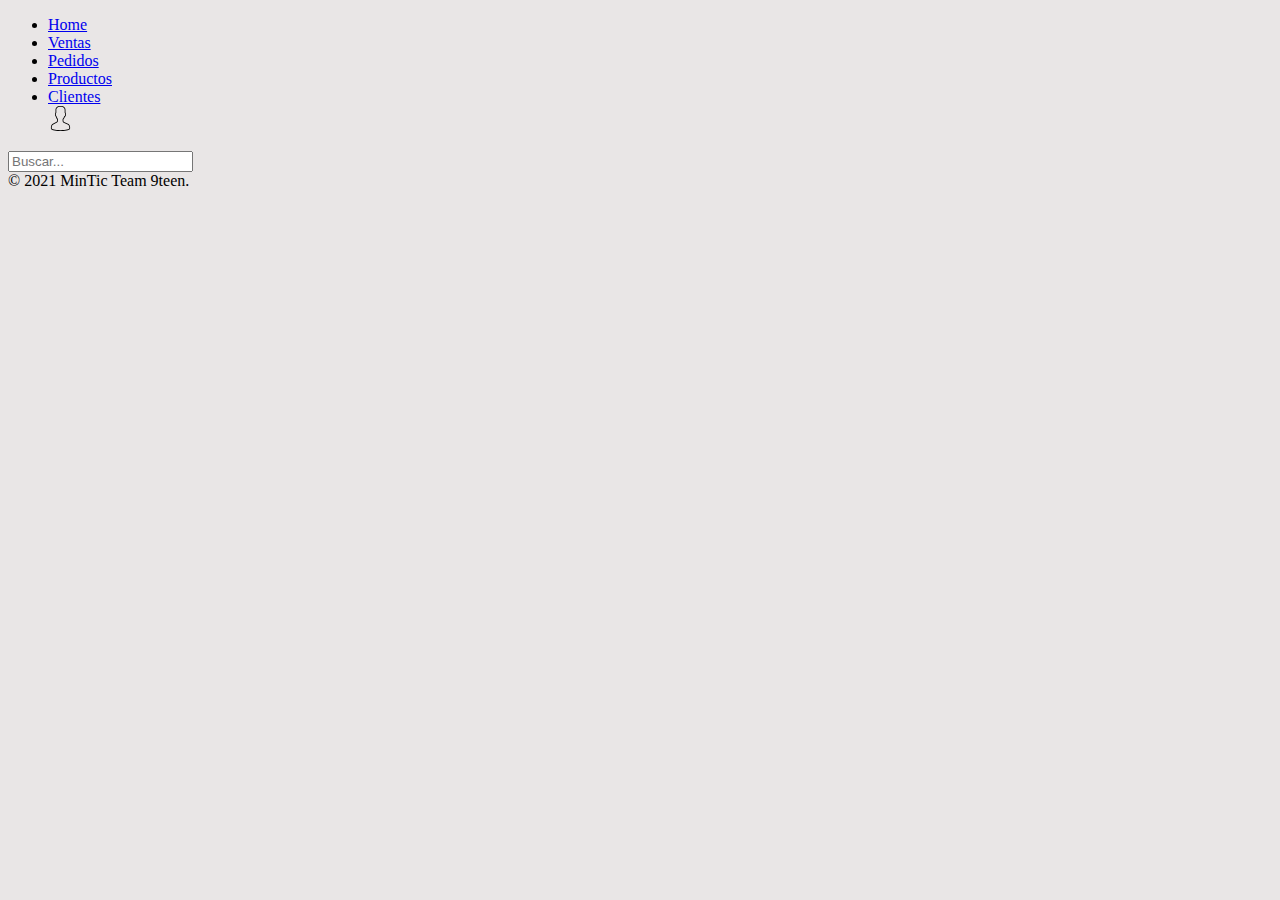
==== Sprint2/index.html @ 1f2bc6be "Merge pull request #5 from faustodvillalobos/main" ====
<!DOCTYPE html>
<html lang="es">
<head>
    <meta charset="UTF-8">
    <meta http-equiv="X-UA-Compatible" content="IE=edge">
    <meta name="viewport" content="width=device-width, initial-scale=1.0">
    <link href="https://cdn.jsdelivr.net/npm/bootstrap@5.1.1/dist/css/bootstrap.min.css" rel="stylesheet" integrity="sha384-F3w7mX95PdgyTmZZMECAngseQB83DfGTowi0iMjiWaeVhAn4FJkqJByhZMI3AhiU" crossorigin="anonymous">
    <script src="https://cdn.jsdelivr.net/npm/bootstrap@5.1.1/dist/js/bootstrap.bundle.min.js" integrity="sha384-/bQdsTh/da6pkI1MST/rWKFNjaCP5gBSY4sEBT38Q/9RBh9AH40zEOg7Hlq2THRZ" crossorigin="anonymous"></script>
    <script src="https://cdn.jsdelivr.net/npm/@popperjs/core@2.9.3/dist/umd/popper.min.js" integrity="sha384-W8fXfP3gkOKtndU4JGtKDvXbO53Wy8SZCQHczT5FMiiqmQfUpWbYdTil/SxwZgAN" crossorigin="anonymous"></script>
    <script src="https://cdn.jsdelivr.net/npm/bootstrap@5.1.1/dist/js/bootstrap.min.js" integrity="sha384-skAcpIdS7UcVUC05LJ9Dxay8AXcDYfBJqt1CJ85S/CFujBsIzCIv+l9liuYLaMQ/" crossorigin="anonymous"></script>
    <link rel="stylesheet" type="text/css" href="css/style.css">
    <title>MarketPlace</title>
</head>
<body>
    <header>
        <div class=" bg-dark text-white">
          <div class="container">
            <div class=" align-content-end justify-content-end justify-content-end">
              <ul class="nav col-12 col-lg-auto my-2 justify-content-end my-md-0 text-small">
                <li>
                  <a href="#" class="nav-link text-secondary">                    
                    <font style="vertical-align: inherit;">
                    <font style="vertical-align: inherit;">
                    Home
                  </font>
                  </font>
                </a>
                </li>
                <li>
                  <a href="#" class="nav-link text-white">
                    <font style="vertical-align: inherit;"><font style="vertical-align: inherit;">
                    Ventas  
                  </font></font></a>
                </li>
                <li>
                  <a href="#" class="nav-link text-white">
                    <font style="vertical-align: inherit;"><font style="vertical-align: inherit;">
                    Pedidos
                  </font></font></a>
                </li>
                <li>
                  <a href="#" class="nav-link text-white">
                    <font style="vertical-align: inherit;"><font style="vertical-align: inherit;">
                    Productos
                  </font></font></a>
                </li>
                <li>
                  <a href="#" class="nav-link text-white">
                    <font style="vertical-align: inherit;"><font style="vertical-align: inherit;">
                    Clientes
                  </font></font></a>
                </li>
                <div class=" btn btn-lg btn-dark">
                  <a class="btn btn-light text-dark me-2" href="inicioSesionAdmVend.html" ><img src="img/149086-essential-set/svg/user.svg" width="25" height="25" >                   
                  </a>                 
                </div>                 
                </div>
              </ul>
            </div>
        </div>
        <div class="px-3 py-2 border-bottom mb-3">
          <div class="container d-flex flex-wrap justify-content-md-start">
            <form class="col-12 col-lg-auto mb-2 mb-lg-0 me-lg-auto">
              <input type="search" class="form-control" placeholder="Buscar..." aria-label="Buscar">
            </form>
          </div>
        </div>
      </header>
      <div class="row">
        <div class="col-md-12">  
          <footer class="d-flex flex-wrap justify-content-center align-items-center 
            <div class="d-flex align-items-center">
            <span class="text-muted"><font style="vertical-align: inherit;"><font style="vertical-align: inherit;">© 2021 MinTic Team 9teen.</font></font></span>
            </div>
          </footer>
        </div> 
      </div>   
</body>
</html>
---- Sprint2/css/style.css ----
.text-center{
    position: absolute;
    top: 50%;
    left: 50%;
    transform: translate(-50%, -50%);
    background-color:rgb(233, 230, 230);
  }

body{
    background-color:rgb(233, 230, 230);
}

.verticalLine { 
  border-left: thick solid rgb(32, 31, 31); 
}

text-muted{
  justify-content: center;
}
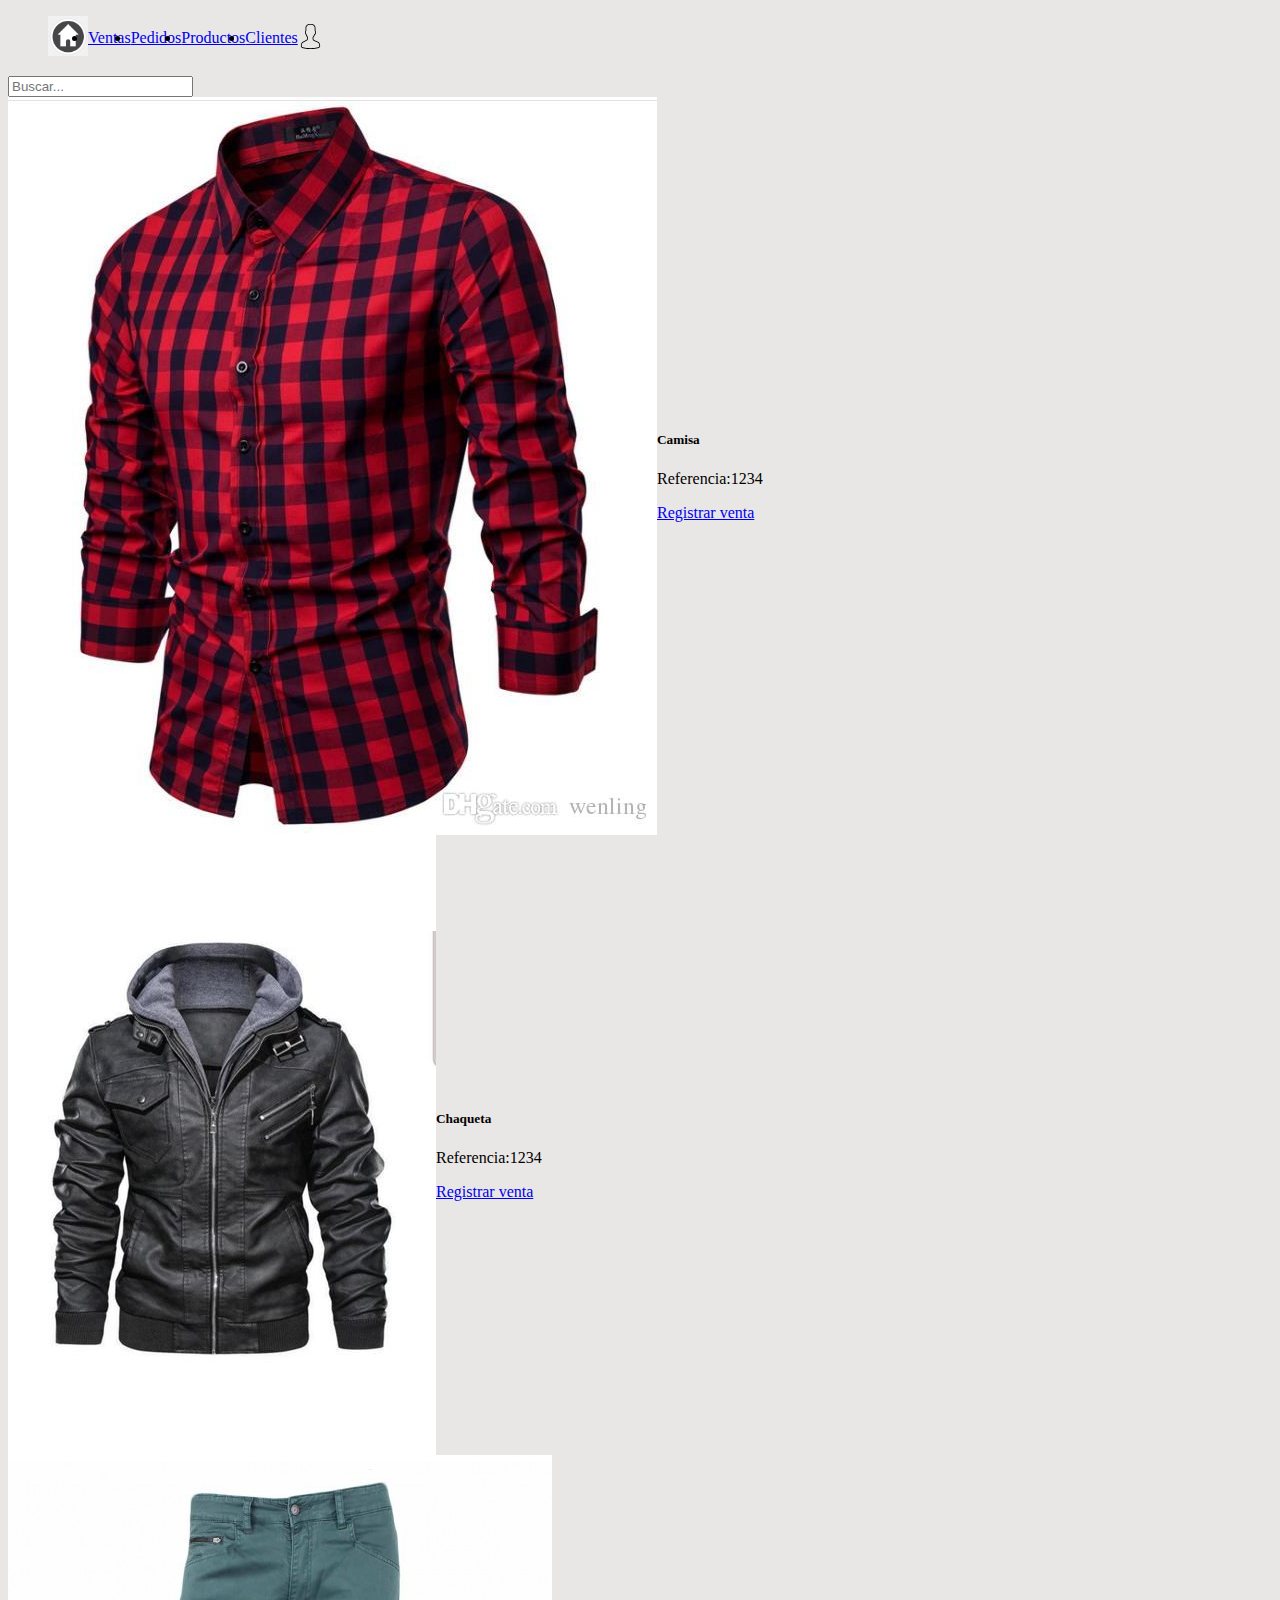
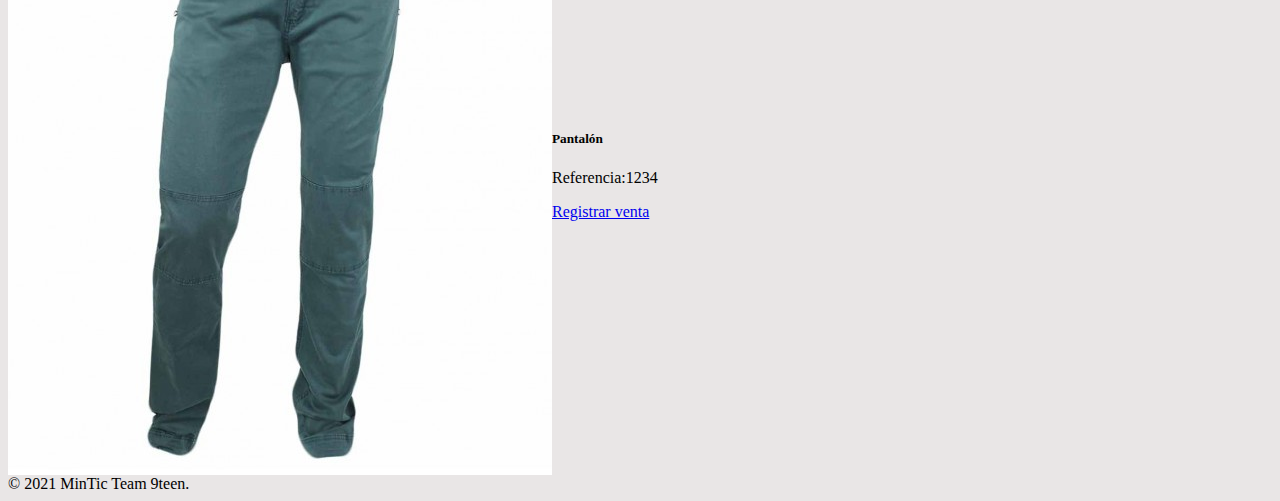
==== commit 40aabb5d: "adición imágenes" ====
--- a/Sprint2/index.html
+++ b/Sprint2/index.html
@@ -14,56 +14,74 @@
 <body>
     <header>
         <div class=" bg-dark text-white">
-          <div class="container">
-            <div class=" align-content-end justify-content-end justify-content-end">
-              <ul class="nav col-12 col-lg-auto my-2 justify-content-end my-md-0 text-small">
-                <li>
-                  <a href="#" class="nav-link text-secondary">                    
-                    <font style="vertical-align: inherit;">
-                    <font style="vertical-align: inherit;">
-                    Home
-                  </font>
-                  </font>
-                </a>
-                </li>
-                <li>
-                  <a href="#" class="nav-link text-white">
-                    <font style="vertical-align: inherit;"><font style="vertical-align: inherit;">
-                    Ventas  
-                  </font></font></a>
-                </li>
-                <li>
-                  <a href="#" class="nav-link text-white">
-                    <font style="vertical-align: inherit;"><font style="vertical-align: inherit;">
-                    Pedidos
-                  </font></font></a>
-                </li>
-                <li>
-                  <a href="#" class="nav-link text-white">
-                    <font style="vertical-align: inherit;"><font style="vertical-align: inherit;">
-                    Productos
-                  </font></font></a>
-                </li>
-                <li>
-                  <a href="#" class="nav-link text-white">
-                    <font style="vertical-align: inherit;"><font style="vertical-align: inherit;">
-                    Clientes
-                  </font></font></a>
-                </li>
-                <div class=" btn btn-lg btn-dark">
-                  <a class="btn btn-light text-dark me-2" href="inicioSesionAdmVend.html" ><img src="img/149086-essential-set/svg/user.svg" width="25" height="25" >                   
-                  </a>                 
-                </div>                 
-                </div>
+          <div class="container align-content-end justify-content-end">
+            <ul class="nav col-12 col-lg-auto my-2 justify-content-end my-md-0 text-small">
+              <div class="btn btn-lg btn-dark">
+                <a  href="index.html" ><img src="img/Iconos/home.png" width="40" height="40" class=rounded >                   
+                </a>                 
+              </div>
+              <li>
+                <a href="ventas.html" class="nav-link text-white">
+                  <font style="vertical-align: inherit;"><font style="vertical-align: inherit;">
+                  Ventas  
+                </font></font></a>
+              </li>
+              <li>
+                <a href="#" class="nav-link text-white">
+                  <font style="vertical-align: inherit;"><font style="vertical-align: inherit;">
+                  Pedidos
+                </font></font></a>
+              </li>
+              <li>
+                <a href="#" class="nav-link text-white">
+                  <font style="vertical-align: inherit;"><font style="vertical-align: inherit;">
+                  Productos
+                </font></font></a>
+              </li>
+              <li>
+                <a href="clientes.html" class="nav-link text-white">
+                  <font style="vertical-align: inherit;"><font style="vertical-align: inherit;">
+                  Clientes
+                </font></font></a>
+              </li>
+              <div class="btn btn-lg btn-dark">
+                <a class="btn btn-light text-dark me-2" href="inicioSesionAdmVend.html" ><img src="img/149086-essential-set/svg/user.svg" width="25" height="25" >                   
+                </a>                 
+              </div>
+
               </ul>
             </div>
         </div>
         <div class="px-3 py-2 border-bottom mb-3">
-          <div class="container d-flex flex-wrap justify-content-md-start">
-            <form class="col-12 col-lg-auto mb-2 mb-lg-0 me-lg-auto">
-              <input type="search" class="form-control" placeholder="Buscar..." aria-label="Buscar">
-            </form>
+          <div class="container d-flex flex-wrap justify-content-md-start">          
+            <input type="search" class="mark-filter col-6" placeholder="Buscar...">
+              <br>          
           </div>
+          <div class="card" style="width: 18rem;">
+            <img src="img/productos/camisa.jpg" class="card-img-top" alt="...">
+            <div class="card-body">
+              <h5 class="card-title">Camisa</h5>
+              <p class="card-text">Referencia:1234</p>
+              <a href="#" class="btn btn-primary">Registrar venta</a>
+            </div>
+          </div>
+          <div class="card" style="width: 18rem;">
+            <img src="img/productos/chaqueta.jpg" class="card-img-top" alt="...">
+            <div class="card-body">
+              <h5 class="card-title">Chaqueta</h5>
+              <p class="card-text">Referencia:1234</p>
+              <a href="#" class="btn btn-primary">Registrar venta</a>
+            </div>
+          </div>
+          <div class="card" style="width: 18rem;">
+            <img src="img/productos/pantalon.jpg" class="card-img-top" alt="...">
+            <div class="card-body">
+              <h5 class="card-title">Pantalón</h5>
+              <p class="card-text">Referencia:1234</p>
+              <a href="#" class="btn btn-primary">Registrar venta</a>
+            </div>
+          </div>
+         
         </div>
       </header>
       <div class="row">
--- a/Sprint2/css/style.css
+++ b/Sprint2/css/style.css
@@ -16,4 +16,8 @@
 
 text-muted{
   justify-content: center;
+}
+.nav, .card{
+  display: flex;
+   align-items: center;
 }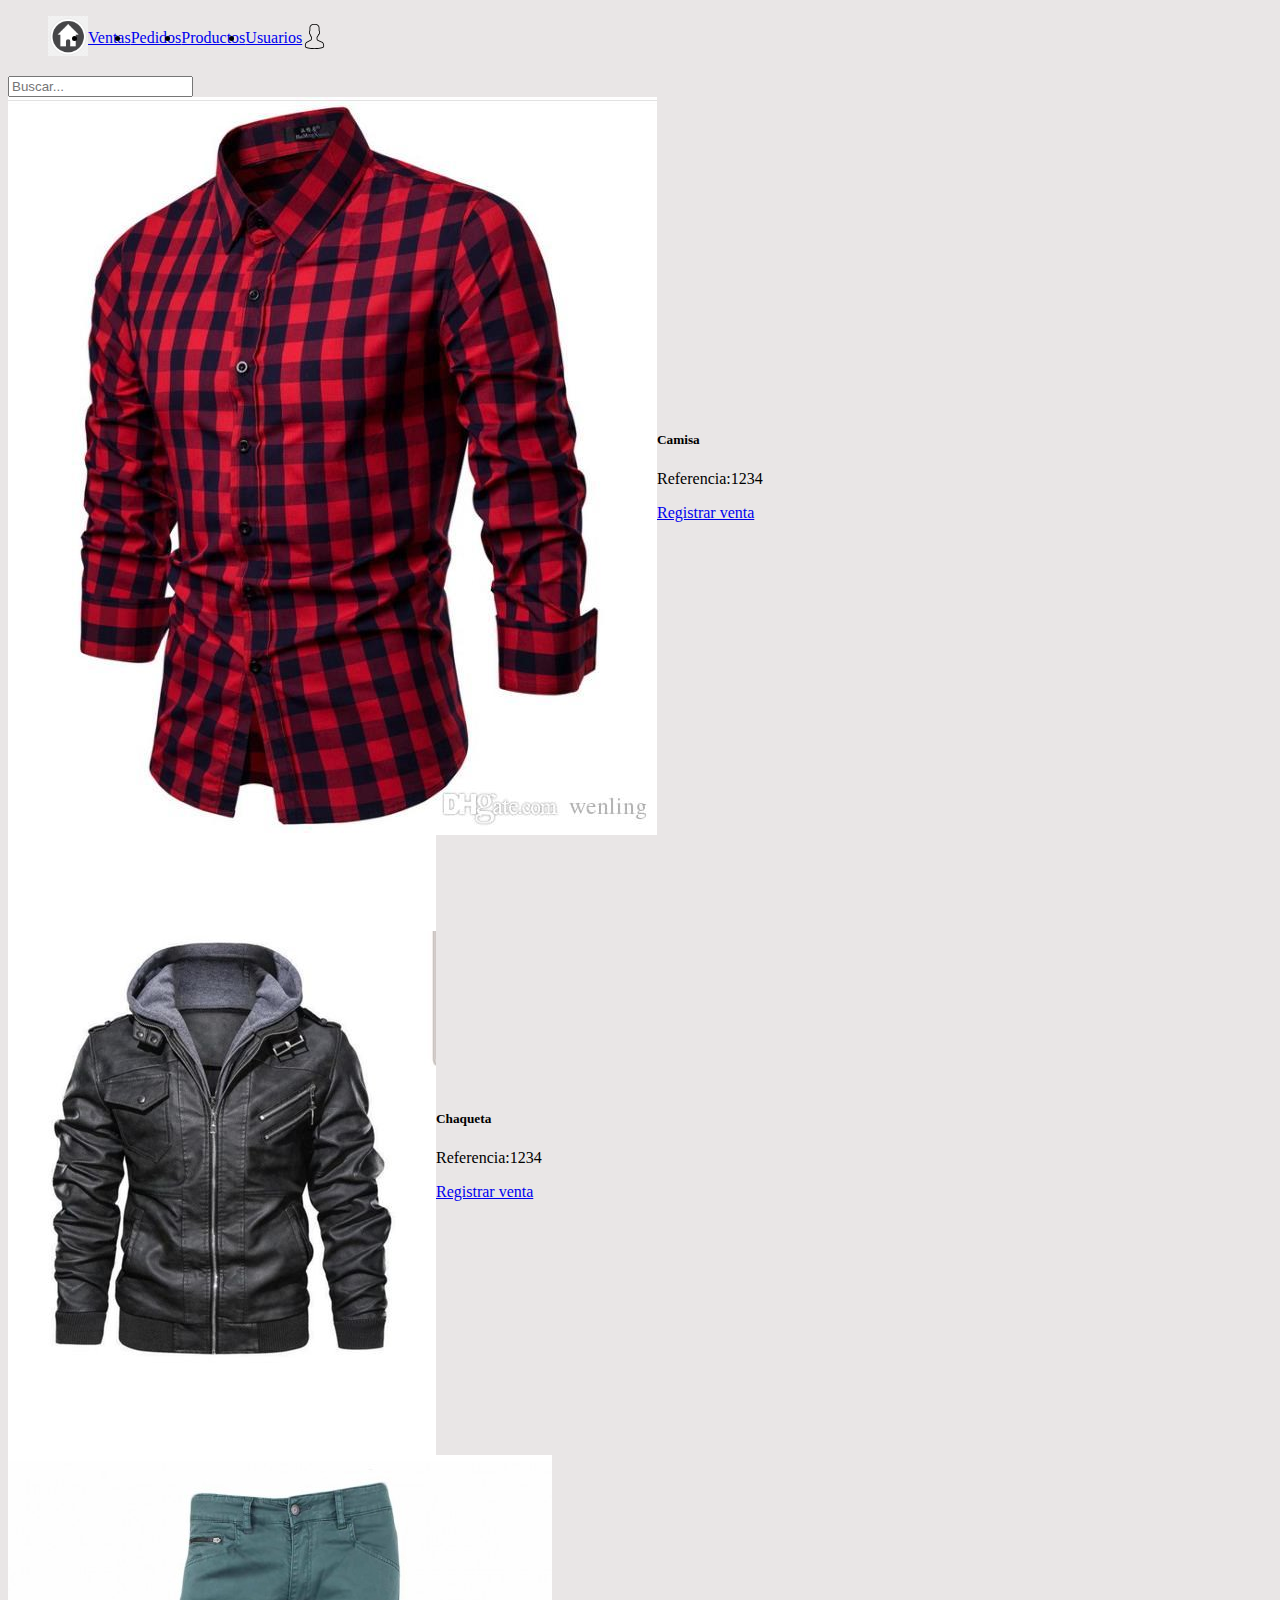
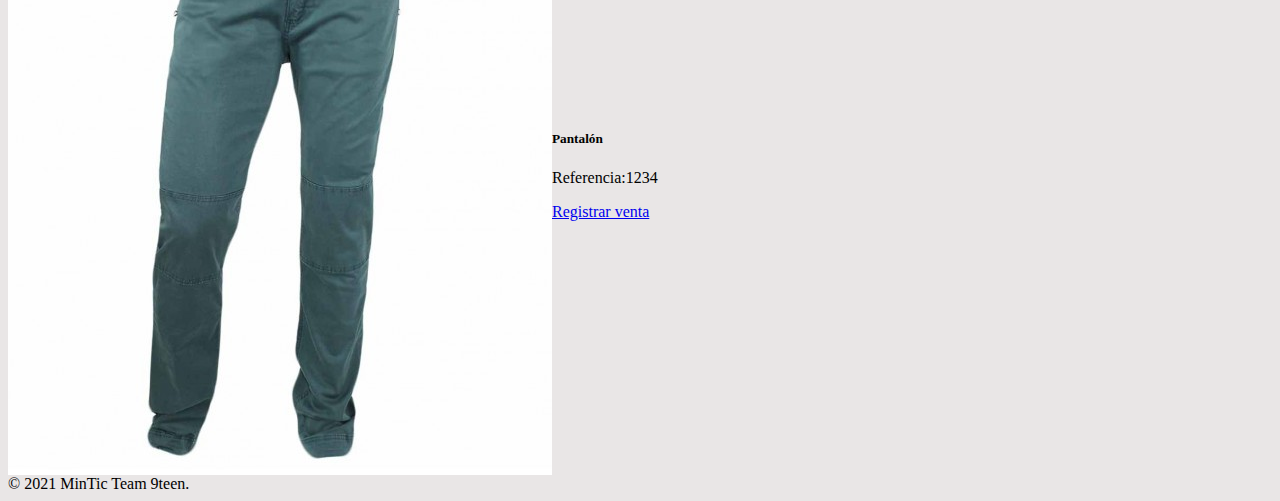
==== commit bfb8b806: "Pestaña usuarios" ====
--- a/Sprint2/index.html
+++ b/Sprint2/index.html
@@ -27,21 +27,21 @@
                 </font></font></a>
               </li>
               <li>
-                <a href="#" class="nav-link text-white">
+                <a href="#" class="nav-link text-muted">
                   <font style="vertical-align: inherit;"><font style="vertical-align: inherit;">
                   Pedidos
                 </font></font></a>
               </li>
               <li>
-                <a href="#" class="nav-link text-white">
+                <a href="productos.html" class="nav-link text-white">
                   <font style="vertical-align: inherit;"><font style="vertical-align: inherit;">
                   Productos
                 </font></font></a>
               </li>
               <li>
-                <a href="clientes.html" class="nav-link text-white">
+                <a href="usuarios.html" class="nav-link text-white">
                   <font style="vertical-align: inherit;"><font style="vertical-align: inherit;">
-                  Clientes
+                  Usuarios
                 </font></font></a>
               </li>
               <div class="btn btn-lg btn-dark">
@@ -86,9 +86,9 @@
       </header>
       <div class="row">
         <div class="col-md-12">  
-          <footer class="d-flex flex-wrap justify-content-center align-items-center 
+          <footer class="d-flex flex-wrap justify-content-center align-items-center">
             <div class="d-flex align-items-center">
-            <span class="text-muted"><font style="vertical-align: inherit;"><font style="vertical-align: inherit;">© 2021 MinTic Team 9teen.</font></font></span>
+            <span class="text-muted">© 2021 MinTic Team 9teen.</span>
             </div>
           </footer>
         </div> 
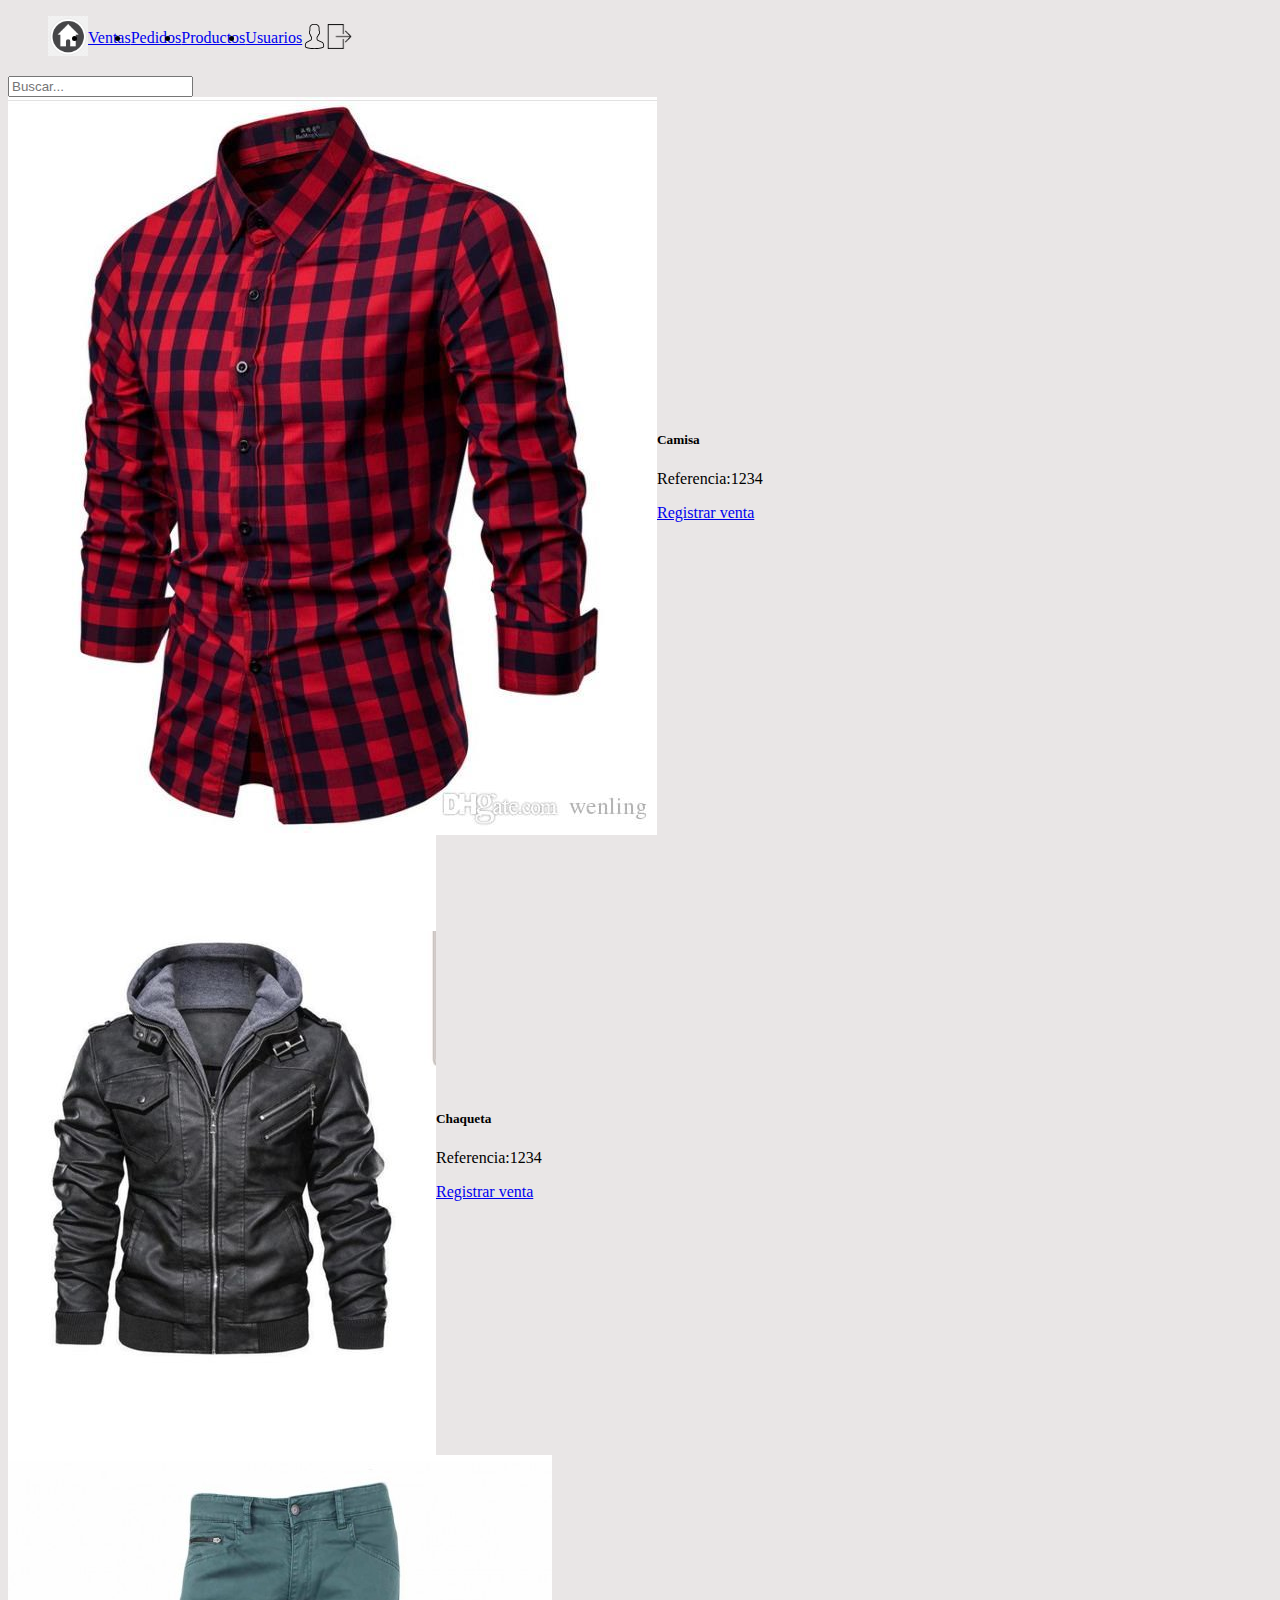
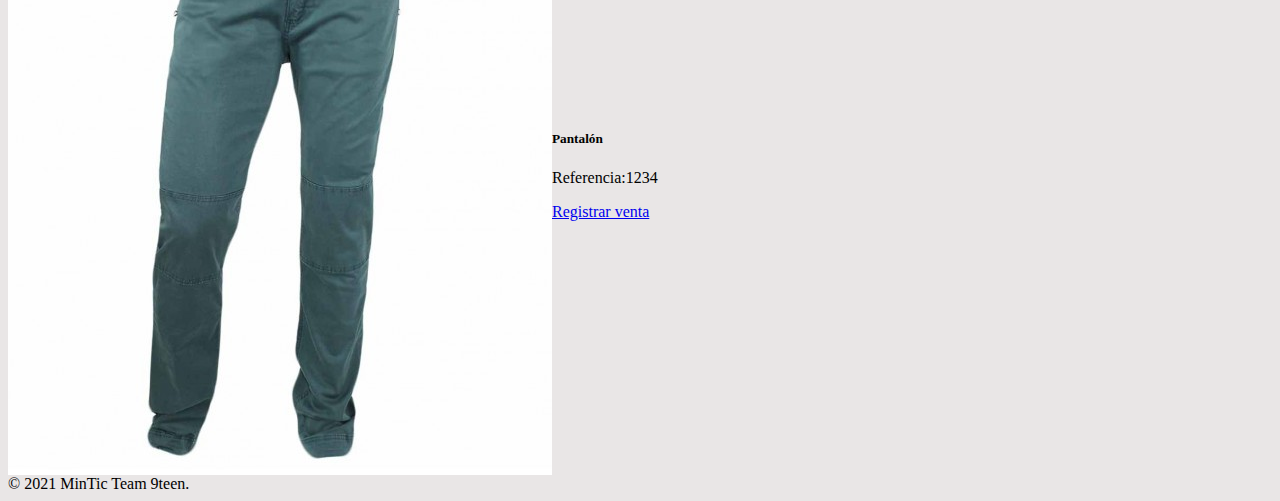
==== commit ca0f901b: "exit" ====
--- a/Sprint2/index.html
+++ b/Sprint2/index.html
@@ -48,6 +48,10 @@
                 <a class="btn btn-light text-dark me-2" href="inicioSesionAdmVend.html" ><img src="img/149086-essential-set/svg/user.svg" width="25" height="25" >                   
                 </a>                 
               </div>
+              <div class="btn btn-lg btn-dark">
+                <a class="btn btn-light text-dark me-2" href="https://www.youtube.com/watch?v=dQw4w9WgXcQ" ><img src="img/149086-essential-set/png/exit.png" width="25" height="25" >                   
+                </a>                 
+              </div>
 
               </ul>
             </div>
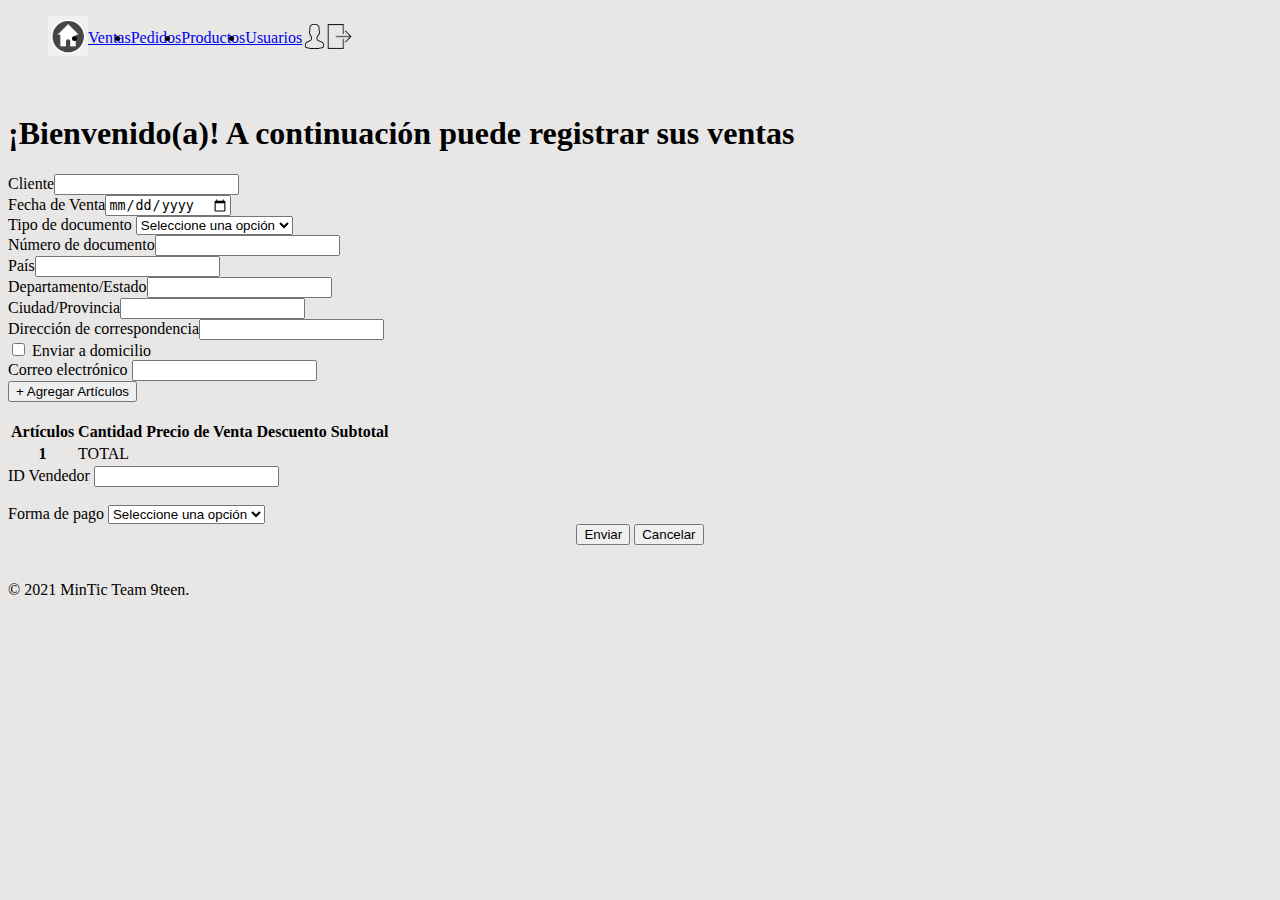
==== commit c0930df6: "Reestructuración e historial ventas" ====
--- a/Sprint2/index.html
+++ b/Sprint2/index.html
@@ -52,50 +52,126 @@
                 <a class="btn btn-light text-dark me-2" href="https://www.youtube.com/watch?v=dQw4w9WgXcQ" ><img src="img/149086-essential-set/png/exit.png" width="25" height="25" >                   
                 </a>                 
               </div>
-
               </ul>
             </div>
         </div>
-        <div class="px-3 py-2 border-bottom mb-3">
-          <div class="container d-flex flex-wrap justify-content-md-start">          
-            <input type="search" class="mark-filter col-6" placeholder="Buscar...">
-              <br>          
-          </div>
-          <div class="card" style="width: 18rem;">
-            <img src="img/productos/camisa.jpg" class="card-img-top" alt="...">
-            <div class="card-body">
-              <h5 class="card-title">Camisa</h5>
-              <p class="card-text">Referencia:1234</p>
-              <a href="#" class="btn btn-primary">Registrar venta</a>
-            </div>
-          </div>
-          <div class="card" style="width: 18rem;">
-            <img src="img/productos/chaqueta.jpg" class="card-img-top" alt="...">
-            <div class="card-body">
-              <h5 class="card-title">Chaqueta</h5>
-              <p class="card-text">Referencia:1234</p>
-              <a href="#" class="btn btn-primary">Registrar venta</a>
-            </div>
-          </div>
-          <div class="card" style="width: 18rem;">
-            <img src="img/productos/pantalon.jpg" class="card-img-top" alt="...">
-            <div class="card-body">
-              <h5 class="card-title">Pantalón</h5>
-              <p class="card-text">Referencia:1234</p>
-              <a href="#" class="btn btn-primary">Registrar venta</a>
-            </div>
-          </div>
-         
-        </div>
-      </header>
-      <div class="row">
-        <div class="col-md-12">  
-          <footer class="d-flex flex-wrap justify-content-center align-items-center">
-            <div class="d-flex align-items-center">
-            <span class="text-muted">© 2021 MinTic Team 9teen.</span>
-            </div>
-          </footer>
-        </div> 
-      </div>   
+        <br>
+        <div class="container col-md-7">
+          <h1 class="h3 mb-3 fw-normal">¡Bienvenido(a)! A continuación puede registrar sus ventas</h1>
+            <form>
+              <div class="mb-3">
+                  <div class="row">
+                      <div class="col">
+                          <label for="formGroupExampleInput" class="form-label">Cliente</label><input type="text" class="form-control" id="formGroupExampleInput" placeholder="">
+                      </div>
+                      <div class="col">
+                          <label for="formGroupExampleInput" class="form-label">Fecha de Venta</label><input type="date" class="form-control" id="formGroupExampleInput" placeholder="">
+                      </div>
+                  </div>
+                  <div class="row">
+                      <div class="col">
+                          <label for="formGroupExampleInput" class="form-label">Tipo de documento</label>
+                          <select class="form-select" aria-label="Default select">
+                              <option selected>Seleccione una opción</option>
+                              <option value="1">Cédula de ciudadanía</option>
+                              <option value="2">NIT</option>
+                              <option value="3">Cédula de extranjería</option>
+                              <option value="3">Pasaporte</option>
+                            </select>
+                      </div>
+                      <div class="col">
+                          <label for="formGroupInput" class="form-label">Número de documento</label><input type="number" class="form-control" id="formGroupInput" placeholder="">
+                      </div>
+                  </div>
+                  <div class="row">
+                      <div class="col">
+                          <label for="formGroupInput" class="form-label">País</label><input type="text" class="form-control" id="formGroupInput" placeholder="">
+                      </div>
+                      <div class="col">
+                          <label for="formGroupInput" class="form-label">Departamento/Estado</label><input type="text" class="form-control" id="formGroupInput" placeholder="">
+                      </div>
+                      <div class="col">
+                          <label for="formGroupInput" class="form-label">Ciudad/Provincia</label><input type="text" class="form-control" id="formGroupInput" placeholder="">
+                      </div>
+                  </div>
+                  <label for="formGroupInput" class="form-label">Dirección de correspondencia</label><input type="text" class="form-control" id="formGroupInput" placeholder="">
+                </div>
+                <div class="mb-3 form-check">
+                  <input type="checkbox" class="form-check-input" id="Check1">
+                  <label class="form-check-label" for="Check1">Enviar a domicilio</label>
+                </div>
+                <label for="Email1" class="form-label">Correo electrónico</label>
+                <input type="email" class="form-control" id="Email1" aria-describedby="emailHelp">
+                <br>
+              
+                  <button type="submit" class="btn btn-dark">+ Agregar Artículos</button>
+                           
+              </div>
+              <br>
+              
+              <div class="container"> 
+                <table class="table">
+                  <thead>
+                    <tr>
+                      <th scope="col">Artículos</th>
+                      <th scope="col">Cantidad</th>
+                      <th scope="col">Precio de Venta</th>
+                      <th scope="col">Descuento</th>
+                      <th scope="col">Subtotal</th>
+                    </tr>
+                  </thead>
+                  <tbody>
+                    <tr>
+                      <th scope="row">1</th>
+                      <td>TOTAL</td>
+                      <td> </td>
+                      <td> </td>
+                    </tr>
+                    </tbody>
+                </table>
+
+              </div>
+             
+ 
+                      <div class="container mb-3">
+                          <div class="row">
+                              <div class="col">
+                                  <label for="InputPassword1" class="form-label">ID Vendedor</label>
+                                  <input type="password" class="form-control" id="InputPassword1">
+                                  
+                              </div><br>
+                              <div class="row">
+                                <div class="col">
+                                    <label for="formGroupExampleInput" class="form-label">Forma de pago</label>
+                                    <select class="form-select" aria-label="Default select">
+                                        <option selected>Seleccione una opción</option>
+                                        <option value="1">Tarjeta de Crédito</option>
+                                        <option value="2">Efectivo</option>
+                                        <option value="3">Crédito</option>
+                                        <option value="3">PSE</option>
+                                      </select>
+                                </div>
+                          </div>
+                      <!--<div class="mb-3 form-check">
+                        <input type="checkbox" class="form-check-input" id="Check1">
+                        <label class="form-check-label" for="Check1">Enviar a domicilio</label>!-->
+                      </div>
+                      <div class="col-md-3"></div>                            
+                      </div>
+                      <center>
+                          <button type="submit" class="btn btn-dark">Enviar</button>
+                          <button type="submit" class="btn btn-dark">Cancelar</button>
+                      </center>
+                      <br><br>
+                      <div class="row">
+                        <div class="col-md-12">  
+                          <footer class="d-flex flex-wrap justify-content-center align-items-center">
+                            <div class="d-flex align-items-center">
+                            <span class="text-muted">© 2021 MinTic Team 9teen.</span>
+                            </div>
+                          </footer>
+                        </div> 
+                      </div>  
+                      
 </body>
 </html>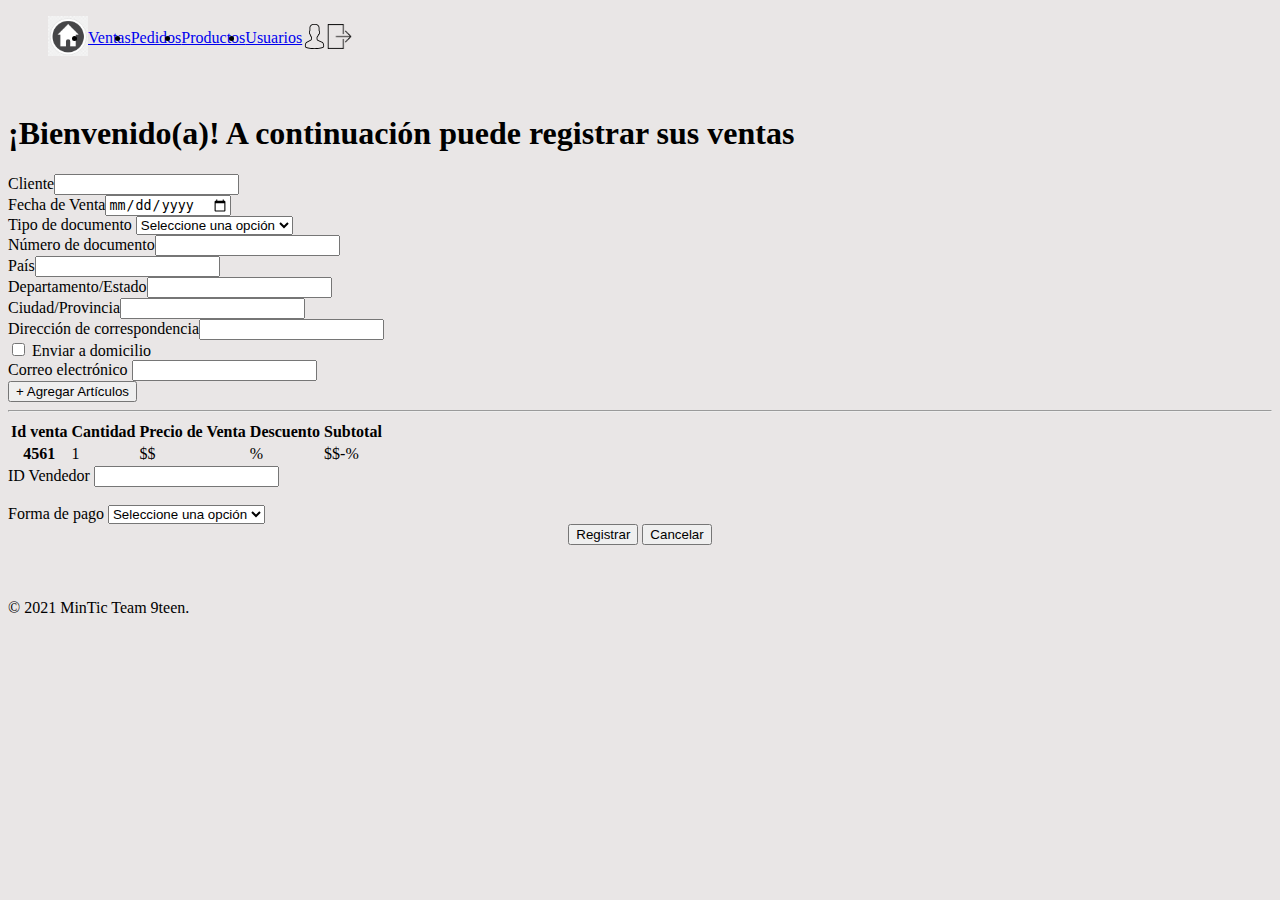
==== commit f2d53e87: "borrado archivos sin uso" ====
--- a/Sprint2/index.html
+++ b/Sprint2/index.html
@@ -105,63 +105,67 @@
                 <br>
               
                   <button type="submit" class="btn btn-dark">+ Agregar Artículos</button>
+                <br>
+                <hr>
+                  <div class="container col-12"> 
+                    <table class="table">
+                      <thead>
+                        <tr>
+                          <th scope="col">Id venta</th>
+                          <th scope="col">Cantidad</th>
+                          <th scope="col">Precio de Venta</th>
+                          <th scope="col">Descuento</th>
+                          <th scope="col">Subtotal</th>
+                        </tr>
+                      </thead>
+                      <tbody>
+                        <tr>
+                          <th scope="row">4561</th>
+                          <td>1</td>
+                          <td>$$</td>
+                          <td>%</td>
+                          <td>$$-%</td>
+                        </tr>
+                        </tbody>
+                    </table>
+    
+                  </div>
+                 
+     
+                          <div class="container mb-3 col-6">
+                              <div class="row">
+                                  <div class="col">
+                                      <label for="InputPassword1" class="form-label">ID Vendedor</label>
+                                      <input type="password" class="form-control" id="InputPassword1">
+                                      
+                                  </div><br>
+                                  <div class="row">
+                                    <div class="col">
+                                        <label for="formGroupExampleInput" class="form-label">Forma de pago</label>
+                                        <select class="form-select" aria-label="Default select">
+                                            <option selected>Seleccione una opción</option>
+                                            <option value="1">Tarjeta de Crédito</option>
+                                            <option value="2">Efectivo</option>
+                                            <option value="3">Crédito</option>
+                                            <option value="3">PSE</option>
+                                          </select>
+                                    </div>
+                              </div>
+                          <!--<div class="mb-3 form-check">
+                            <input type="checkbox" class="form-check-input" id="Check1">
+                            <label class="form-check-label" for="Check1">Enviar a domicilio</label>!-->
+                          </div>
+                          <div class="col-md-3"></div>                            
+                          </div>
+                          <center>
+                              <button type="submit" class="btn btn-dark">Registrar</button>
+                              <button type="submit" class="btn btn-dark">Cancelar</button>
+                          </center>
                            
               </div>
               <br>
               
-              <div class="container"> 
-                <table class="table">
-                  <thead>
-                    <tr>
-                      <th scope="col">Artículos</th>
-                      <th scope="col">Cantidad</th>
-                      <th scope="col">Precio de Venta</th>
-                      <th scope="col">Descuento</th>
-                      <th scope="col">Subtotal</th>
-                    </tr>
-                  </thead>
-                  <tbody>
-                    <tr>
-                      <th scope="row">1</th>
-                      <td>TOTAL</td>
-                      <td> </td>
-                      <td> </td>
-                    </tr>
-                    </tbody>
-                </table>
-
-              </div>
-             
- 
-                      <div class="container mb-3">
-                          <div class="row">
-                              <div class="col">
-                                  <label for="InputPassword1" class="form-label">ID Vendedor</label>
-                                  <input type="password" class="form-control" id="InputPassword1">
-                                  
-                              </div><br>
-                              <div class="row">
-                                <div class="col">
-                                    <label for="formGroupExampleInput" class="form-label">Forma de pago</label>
-                                    <select class="form-select" aria-label="Default select">
-                                        <option selected>Seleccione una opción</option>
-                                        <option value="1">Tarjeta de Crédito</option>
-                                        <option value="2">Efectivo</option>
-                                        <option value="3">Crédito</option>
-                                        <option value="3">PSE</option>
-                                      </select>
-                                </div>
-                          </div>
-                      <!--<div class="mb-3 form-check">
-                        <input type="checkbox" class="form-check-input" id="Check1">
-                        <label class="form-check-label" for="Check1">Enviar a domicilio</label>!-->
-                      </div>
-                      <div class="col-md-3"></div>                            
-                      </div>
-                      <center>
-                          <button type="submit" class="btn btn-dark">Enviar</button>
-                          <button type="submit" class="btn btn-dark">Cancelar</button>
-                      </center>
+              
                       <br><br>
                       <div class="row">
                         <div class="col-md-12">  
